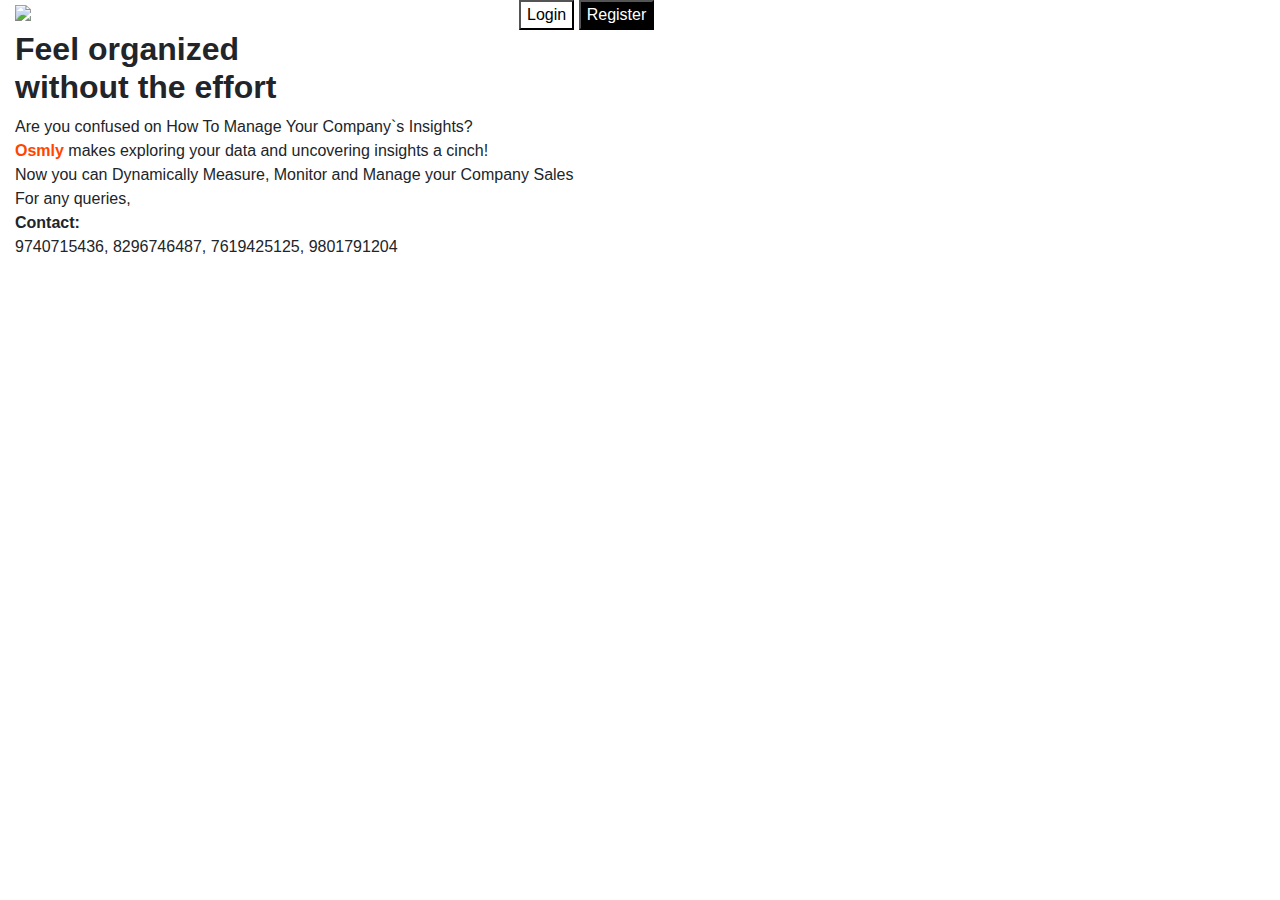
==== index.html @ 34a8399b "Added html files for earning, home, index, login" ====
﻿<!DOCTYPE html> 

<html lang="en" xmlns="http://www.w3.org/1999/xhtml">
<head>
    <meta charset="utf-8" />
    <title>Osmly | One Platform For All Company Insights</title>
    <link rel="stylesheet" href="index.css" />
    <link rel="stylesheet" href="https://stackpath.bootstrapcdn.com/bootstrap/4.4.1/css/bootstrap.min.css" integrity="sha384-Vkoo8x4CGsO3+Hhxv8T/Q5PaXtkKtu6ug5TOeNV6gBiFeWPGFN9MuhOf23Q9Ifjh" crossorigin="anonymous">

</head>
<body>
    <div class="container-fluid" id="body">
        <div class="row" id="header">
            <div class="col-md-4">
                <img src="logo.jpg" id="logo" />
            </div>
            <div class="col-md-3" align="center">
                <input type="button" onclick=loginRedirect(); class="button1" value="Login" id="login" style=" color:black; background-color:white; font: bold;"/>
                <input type="button" onclick=registerRedirect(); class="button1" value="Register" style="background-color: black; color: white;" />
            </div>
            <div class="col-md-5"></div>
        </div>
        <div class="row">
            <div class="col-md-6" id="content">
                    <h2><b>Feel organized<br /> without the effort</b></h2>
                    Are you confused on How To Manage Your Company`s Insights?<br />
                    <b style="color: orangered;">Osmly</b> makes exploring your data and uncovering insights a cinch!<br />
                    Now you can Dynamically Measure, Monitor and Manage your Company Sales<br />
            </div>
            
        </div>
        <div class="row" id="foot">
            <div class="col-md-4">
                    For any queries,<br />
                    <b>Contact:</b><br />
                    9740715436, 8296746487, 7619425125, 9801791204<br />
            </div>
        </div>
    </div>
    <script>
        function loginRedirect() {
            window.location.href = "login.html";
        }
        function registerRedirect() {
            window.location.href="register.html";
        }
    </script>
    <script src="https://code.jquery.com/jquery-3.4.1.slim.min.js" integrity="sha384-J6qa4849blE2+poT4WnyKhv5vZF5SrPo0iEjwBvKU7imGFAV0wwj1yYfoRSJoZ+n" crossorigin="anonymous"></script>
    <script src="https://cdn.jsdelivr.net/npm/popper.js@1.16.0/dist/umd/popper.min.js" integrity="sha384-Q6E9RHvbIyZFJoft+2mJbHaEWldlvI9IOYy5n3zV9zzTtmI3UksdQRVvoxMfooAo" crossorigin="anonymous"></script>
    <script src="https://stackpath.bootstrapcdn.com/bootstrap/4.4.1/js/bootstrap.min.js" integrity="sha384-wfSDF2E50Y2D1uUdj0O3uMBJnjuUD4Ih7YwaYd1iqfktj0Uod8GCExl3Og8ifwB6" crossorigin="anonymous"></script>
</body>
</html>
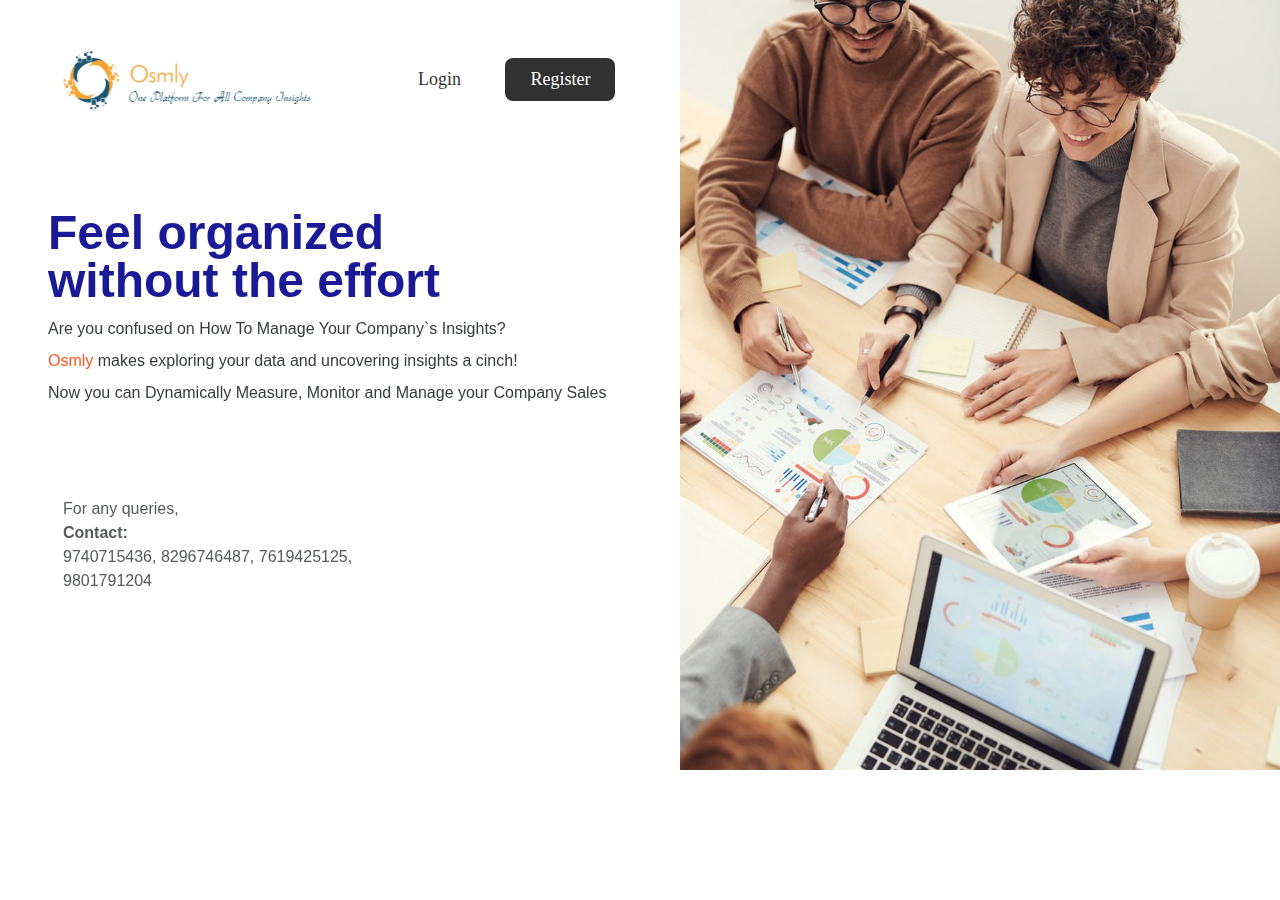
==== commit 4a33a9eb: "-bugfixes on the index page" ====
--- a/index.html
+++ b/index.html
@@ -9,32 +9,33 @@
 
 </head>
 <body>
-    <div class="container-fluid" id="body">
-        <div class="row" id="header">
-            <div class="col-md-4">
-                <img src="logo.jpg" id="logo" />
+    <div class="container-fluid" class="body">
+        <div class="row">
+            <div class="col-sm-6 content">
+                <div class="row">    
+                    <div class="col-sm-6">
+                        <img src="logo.jpg" class="logo" />
+                    </div>
+                    <div class="col-sm-6">
+                        <input type="button" onclick=loginRedirect(); class="button1" value="Login" id="login" style=" color:black; background-color:white; font: bold;"/>
+                        <input type="button" onclick=registerRedirect(); class="button1" value="Register" style="background-color: black; color: white;" />
+                    </div>
+                </div>
+                <div class="row">
+                    <p class="heading">Feel organized<br /> without the effort</p>
+                    <p class="para">Are you confused on How To Manage Your Company`s Insights?</p>
+                    <p class="para"><span class="osmly">Osmly</span> makes exploring your data and uncovering insights a cinch!</p>
+                    <p class="para">Now you can Dynamically Measure, Monitor and Manage your Company Sales</p>
+                </div>
+                <div class="row">
+                    <div class="col-sm-6 foot">
+                            For any queries,<br />
+                            <b>Contact:</b><br />
+                            9740715436, 8296746487, 7619425125, 9801791204<br />
+                    </div>
+                </div>
             </div>
-            <div class="col-md-3" align="center">
-                <input type="button" onclick=loginRedirect(); class="button1" value="Login" id="login" style=" color:black; background-color:white; font: bold;"/>
-                <input type="button" onclick=registerRedirect(); class="button1" value="Register" style="background-color: black; color: white;" />
-            </div>
-            <div class="col-md-5"></div>
-        </div>
-        <div class="row">
-            <div class="col-md-6" id="content">
-                    <h2><b>Feel organized<br /> without the effort</b></h2>
-                    Are you confused on How To Manage Your Company`s Insights?<br />
-                    <b style="color: orangered;">Osmly</b> makes exploring your data and uncovering insights a cinch!<br />
-                    Now you can Dynamically Measure, Monitor and Manage your Company Sales<br />
-            </div>
-            
-        </div>
-        <div class="row" id="foot">
-            <div class="col-md-4">
-                    For any queries,<br />
-                    <b>Contact:</b><br />
-                    9740715436, 8296746487, 7619425125, 9801791204<br />
-            </div>
+            <div class="col-sm-6"></div>
         </div>
     </div>
     <script>
--- a/index.css
+++ b/index.css
@@ -0,0 +1,65 @@
+﻿body {
+    position: page;
+    background-image: url("front.jpeg");
+    background-position: right;
+    background-repeat: no-repeat;
+    background-size: 600px;
+}
+
+.body {
+    font-family: Georgia;
+}
+
+.button1 {
+    border: none;
+    font-family: Georgia, 'Times New Roman', Times, serif;
+    margin: 10px 5px 0px 10px;
+    padding: 8px 25px 8px 25px;
+    text-align: center;
+    font-size: 18px;
+    cursor: pointer;
+    border-radius: 8px;
+    opacity: 0.9;
+}
+.button1:active{
+    transform: scale(0.9);
+    opacity: 0.8;
+}
+.button1:hover{
+    opacity: 1;
+}
+#login:hover{
+    color: orangered !important;
+    font: bold !important;
+}
+
+.logo{
+    height: 65px;
+    width: 250px;
+}
+
+.heading{
+    margin-top: 2em;
+    font-weight: 900;
+    font-size: 3em;
+    line-height: 1em;
+    color: darkblue;
+}
+
+.content {
+    margin: 3em;
+    opacity: 0.9;
+}
+
+.osmly{
+    color: orangered;
+}
+
+.para{
+    line-height: 1em;
+}
+
+.foot{
+    margin-top: 5em;
+    opacity:0.85;
+}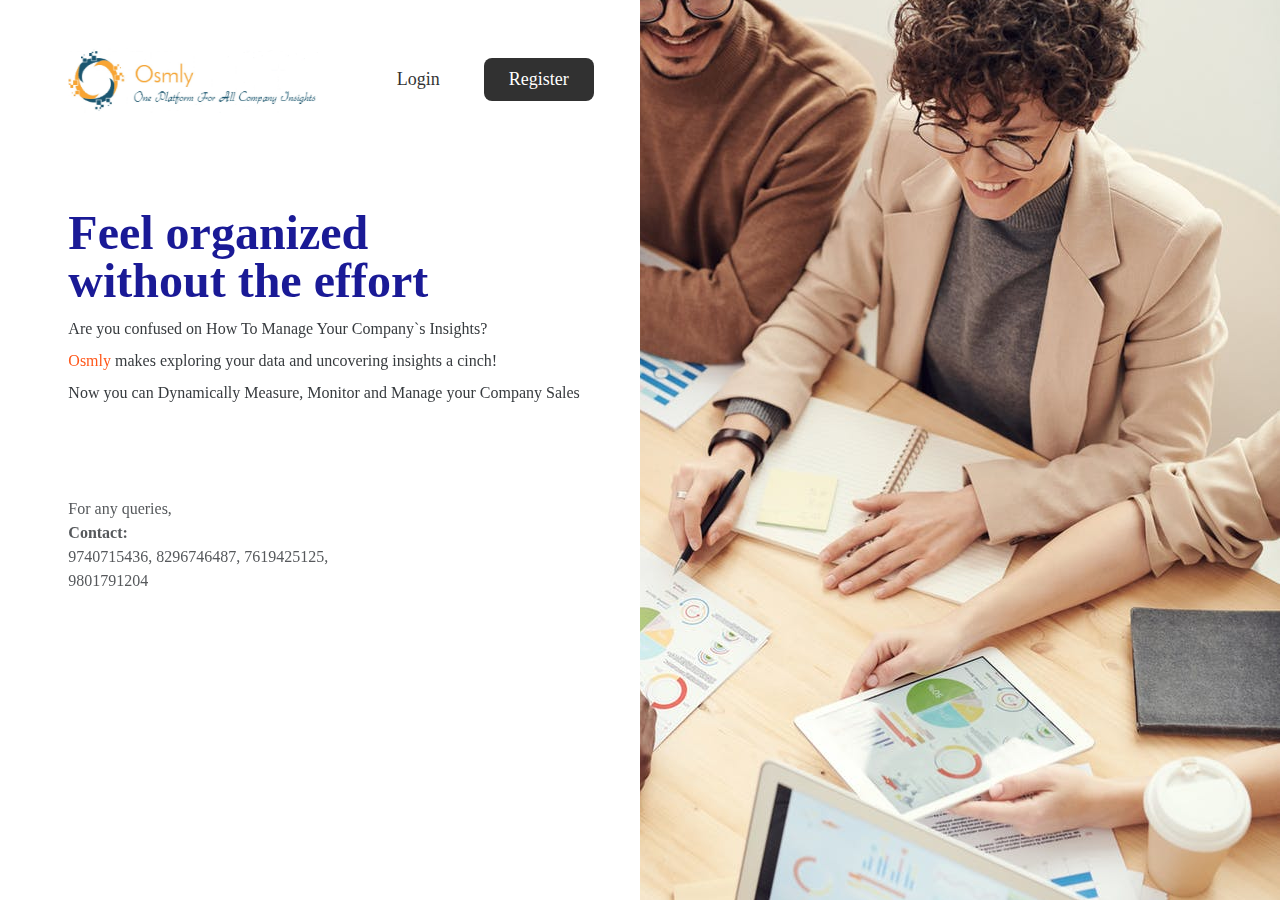
==== commit 1289510e: "-index changes" ====
--- a/index.html
+++ b/index.html
@@ -4,38 +4,43 @@
 <head>
     <meta charset="utf-8" />
     <title>Osmly | One Platform For All Company Insights</title>
+    <meta name="viewport" content="width=device-width, initial-scale=1">
     <link rel="stylesheet" href="index.css" />
     <link rel="stylesheet" href="https://stackpath.bootstrapcdn.com/bootstrap/4.4.1/css/bootstrap.min.css" integrity="sha384-Vkoo8x4CGsO3+Hhxv8T/Q5PaXtkKtu6ug5TOeNV6gBiFeWPGFN9MuhOf23Q9Ifjh" crossorigin="anonymous">
 
 </head>
 <body>
-    <div class="container-fluid" class="body">
+    <div class="container-fluid body">
         <div class="row">
             <div class="col-sm-6 content">
-                <div class="row">    
-                    <div class="col-sm-6">
-                        <img src="logo.jpg" class="logo" />
-                    </div>
-                    <div class="col-sm-6">
-                        <input type="button" onclick=loginRedirect(); class="button1" value="Login" id="login" style=" color:black; background-color:white; font: bold;"/>
-                        <input type="button" onclick=registerRedirect(); class="button1" value="Register" style="background-color: black; color: white;" />
-                    </div>
-                </div>
+                
                 <div class="row">
-                    <p class="heading">Feel organized<br /> without the effort</p>
-                    <p class="para">Are you confused on How To Manage Your Company`s Insights?</p>
-                    <p class="para"><span class="osmly">Osmly</span> makes exploring your data and uncovering insights a cinch!</p>
-                    <p class="para">Now you can Dynamically Measure, Monitor and Manage your Company Sales</p>
-                </div>
-                <div class="row">
-                    <div class="col-sm-6 foot">
-                            For any queries,<br />
-                            <b>Contact:</b><br />
-                            9740715436, 8296746487, 7619425125, 9801791204<br />
+                    <div class="col-sm-1"></div>
+                    <div class="col-sm-11">
+                        <div class="row">    
+                            <div class="col-sm-6">
+                                <img src="logo.jpg" class="logo" />
+                            </div>
+                            <div class="col-sm-6">
+                                <input type="button" onclick=loginRedirect(); class="button1" value="Login" id="login" style=" color:black; background-color:white; font: bold;"/>
+                                <input type="button" onclick=registerRedirect(); class="button1" value="Register" style="background-color: black; color: white;" />
+                            </div>
+                        </div>
+                        <p class="heading">Feel organized<br /> without the effort</p>
+                        <p class="para">Are you confused on How To Manage Your Company`s Insights?</p>
+                        <p class="para"><span class="osmly">Osmly</span> makes exploring your data and uncovering insights a cinch!</p>
+                        <p class="para">Now you can Dynamically Measure, Monitor and Manage your Company Sales</p>
+                        <div class="row">
+                            <div class="col-sm-6 foot">
+                                    For any queries,<br />
+                                    <b>Contact:</b><br />
+                                    9740715436, 8296746487, 7619425125, 9801791204<br />
+                            </div>
+                        </div>
                     </div>
                 </div>
             </div>
-            <div class="col-sm-6"></div>
+            <div class="col-sm-6 background"></div>
         </div>
     </div>
     <script>
--- a/index.css
+++ b/index.css
@@ -1,13 +1,16 @@
-﻿body {
-    position: page;
+﻿*{
+    box-sizing: border-box;
+}
+.body {
+    font-family: Georgia;
+}
+
+.background{
     background-image: url("front.jpeg");
     background-position: right;
+    position: absolute;
     background-repeat: no-repeat;
-    background-size: 600px;
-}
-
-.body {
-    font-family: Georgia;
+    height: 100vh;
 }
 
 .button1 {
@@ -47,7 +50,7 @@
 }
 
 .content {
-    margin: 3em;
+    padding: 3em;
     opacity: 0.9;
 }
 
